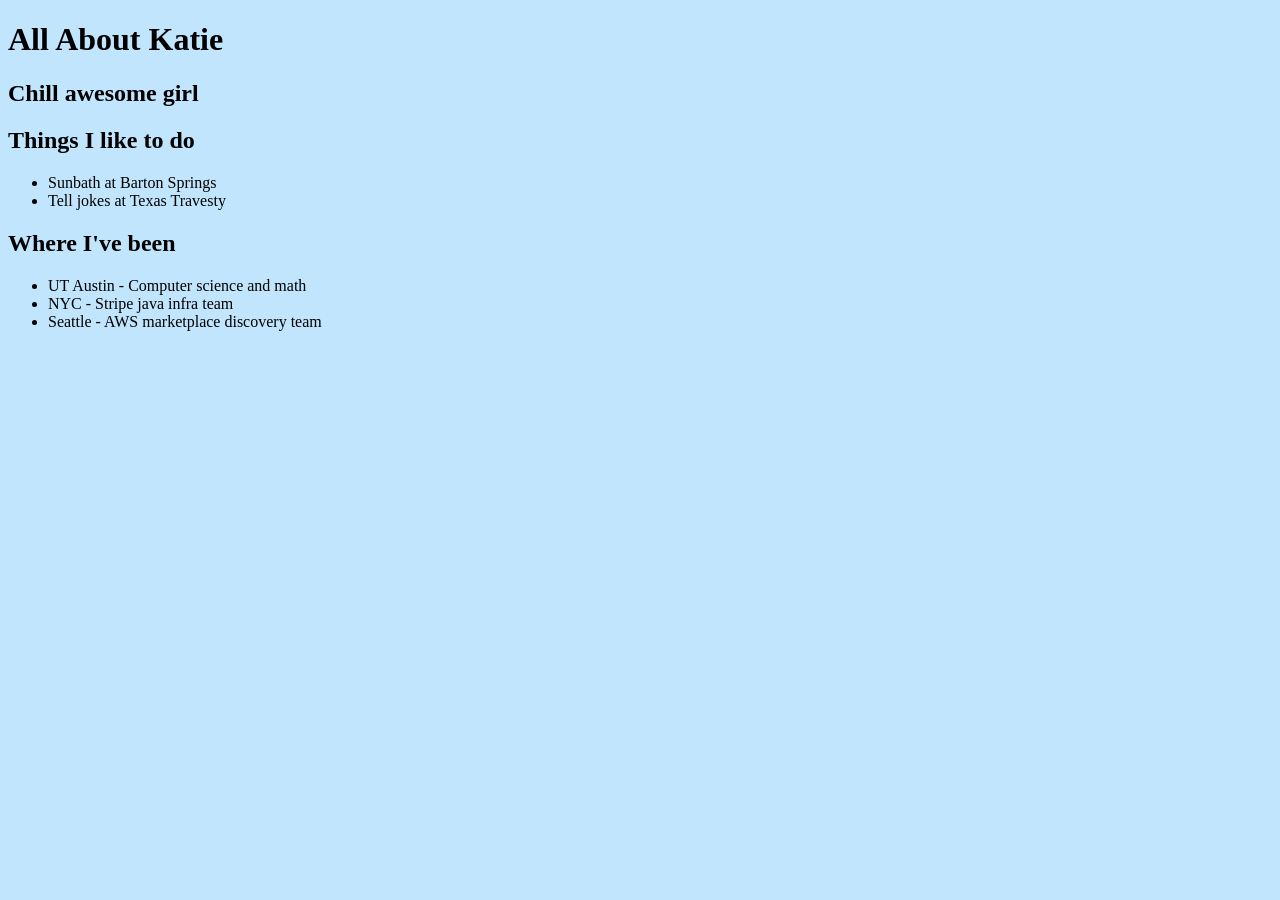
==== about.html @ 81bff000 "add more pages" ====
<!DOCTYPE html>
<html lang="en">
<head>
    <meta charset="UTF-8">
    <meta name="viewport" content="width=device-width, initial-scale=1.0">
    <title>All About Katie</title>
    <link rel="stylesheet" href="styles.css">
</head>
<body>
    <h1>All About Katie</h1>
    <h2>Chill awesome girl</h2>
    <h2>Things I like to do</h2>
    <ul>
        <li>Sunbath at Barton Springs</li>
        <li>Tell jokes at Texas Travesty</li>
    </ul>
    <h2>Where I've been</h2>
    <ul>
        <li>UT Austin - Computer science and math</li>
        <li>NYC - Stripe java infra team</li>
        <li>Seattle - AWS marketplace discovery team</li>
    </ul>
</body>
</html>
---- styles.css ----
body {
    background-color: #c0e5fc
}
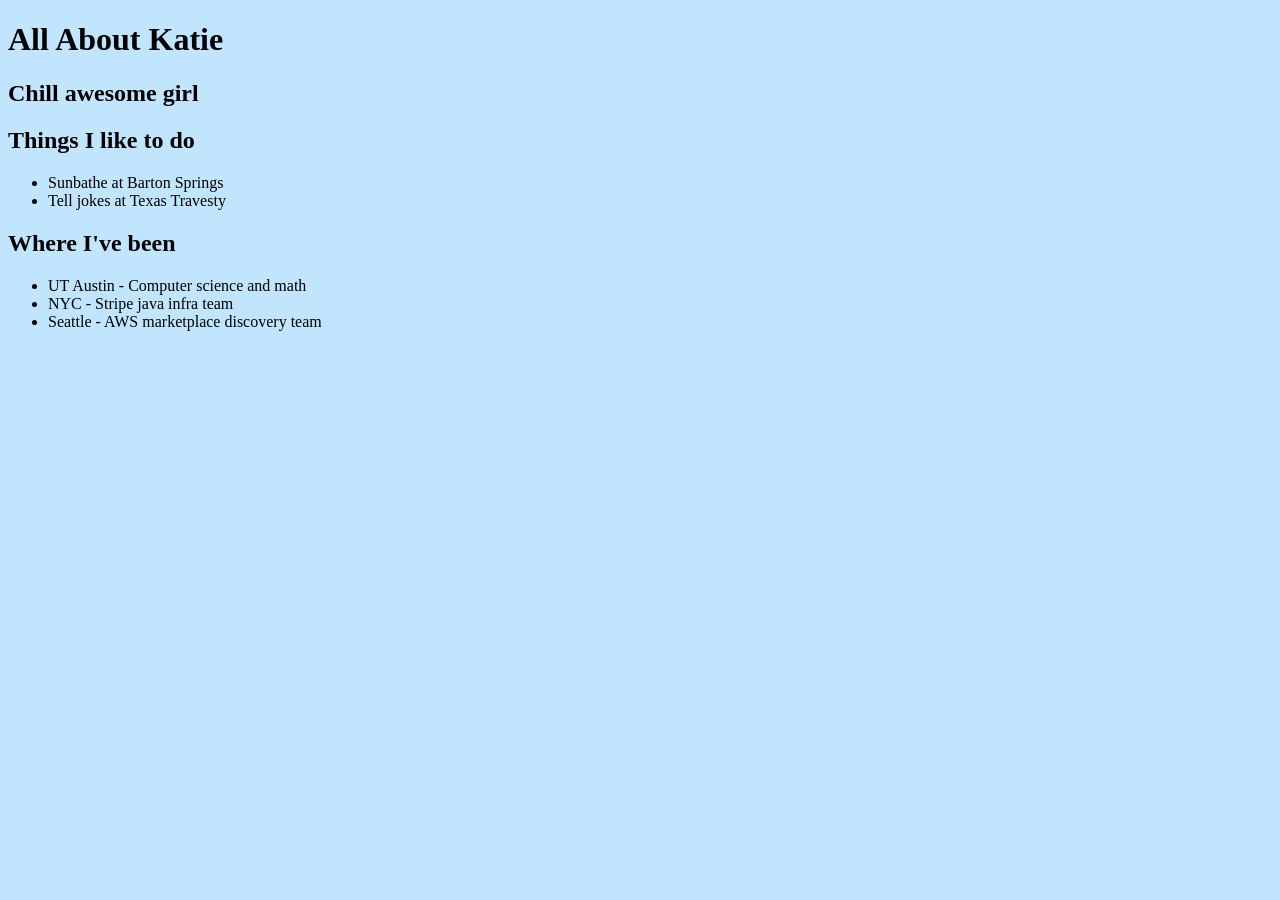
==== commit 773c8485: "spelling" ====
--- a/about.html
+++ b/about.html
@@ -11,7 +11,7 @@
     <h2>Chill awesome girl</h2>
     <h2>Things I like to do</h2>
     <ul>
-        <li>Sunbath at Barton Springs</li>
+        <li>Sunbathe at Barton Springs</li>
         <li>Tell jokes at Texas Travesty</li>
     </ul>
     <h2>Where I've been</h2>
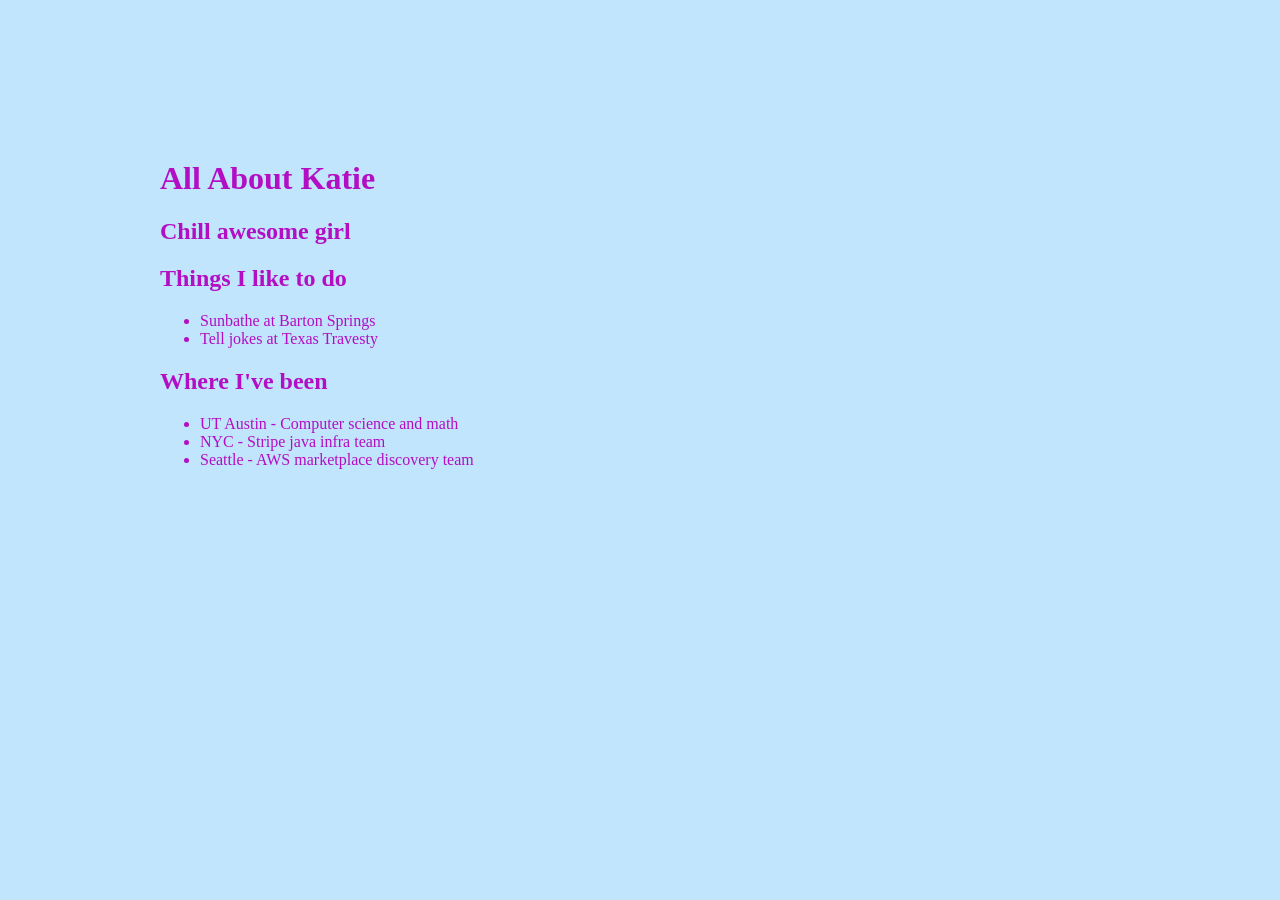
==== commit fbc314c1: "hover effect and styling" ====
--- a/about.html
+++ b/about.html
@@ -4,6 +4,7 @@
     <meta charset="UTF-8">
     <meta name="viewport" content="width=device-width, initial-scale=1.0">
     <title>All About Katie</title>
+    <script src="script.js"></script>
     <link rel="stylesheet" href="styles.css">
 </head>
 <body>
--- a/styles.css
+++ b/styles.css
@@ -1,3 +1,37 @@
 body {
-    background-color: #c0e5fc
+    background-color: #c0e5fc;
+    margin: 10rem;
+    overflow: hidden;
+    cursor: none;
+    color: #b20ec4;
+}
+
+.trail {
+    position: fixed;
+    width: 6px;
+    height: 6px;
+    border-radius: 0%;
+    pointer-events: none;
+    opacity: 0.9;
+    transform: translate(-50%, -50%);
+    animation: fadeOut 0.8s ease-out forwards;
+}
+
+@keyframes fadeOut {
+    to {
+        opacity: 0;
+        transform: translate(-50%, -50%) scale(0.5);
+    }
+}
+
+a:link {
+    color: #0471b6;
+}
+
+a:visited {
+    color:#b20ec4;
+}
+
+a:hover {
+    background-color: #fff49f;
 }
